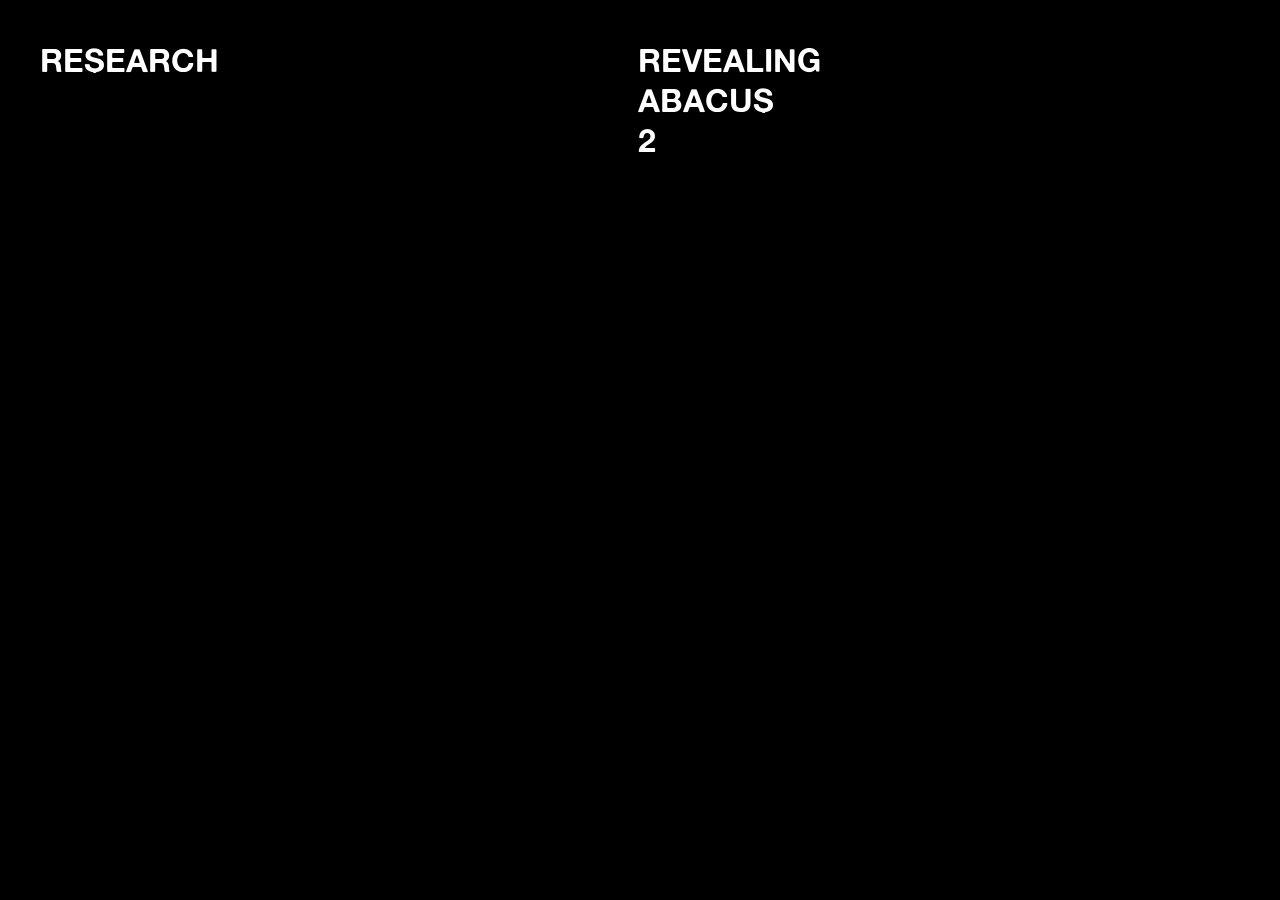
==== index.html @ 0dc3b34d "init" ====
<!doctype html>
<html lang="en">
  <head>
    <meta charset="UTF-8" />
    <meta name="viewport" content="width=device-width, initial-scale=1.0" />
    <title>Research</title>
    <link rel="stylesheet" href="style.css" />
    <link rel="icon" type="image/x-icon" href="/favicon.ico" />
    <script src="script.js" defer></script>
  </head>
  <body>
    <div class="box">
      <div class="floaty text-left">RESEARCH</div>
      <div class="floaty text-left">REVEALING<br />ABACUS<br />2</div>
    </div>
  </body>
  <footer>
    <iframe
      style="border: 0; width: 100%; height: 42px"
      src="https://bandcamp.com/EmbeddedPlayer/album=1730298374/size=small/bgcol=ffffff/linkcol=333333/transparent=true/"
      seamless
      ><a href="https://researchfuck.bandcamp.com/album/we-know-more-than-you"
        >we know more than you... by Research</a
      ></iframe
    >
  </footer>
</html>
---- style.css ----
@font-face {
  font-family: "AlteHaasGroteskBold";
  src: url("./fonts/AlteHaasGroteskBold.ttf") format("truetype");
  font-weight: normal;
  font-style: normal;
  font-display: swap;
}

body {
  -webkit-user-select: none;
  user-select: none;
  font-size: 2rem;
  margin: 2.5rem;
  background-color: black;
  color: white;
  text-align: center;
  font-family: "AlteHaasGroteskBold", sans-serif;
  font-synthesis: none;
}

footer {
  position: fixed;
  width: 100vw;
  bottom: 0;
  left: 0;
  height: 42px;
}

.floaty {
  display: block;
  width: fit-content;
  margin-inline: auto;
  flex: 0 1 auto;
}

.text-left {
  margin-inline: 0 auto;
  text-align: start;
}

.text-right {
  margin-inline: auto 0;
  text-align: end;
}

.box {
  display: flex;
  justify-content: flex-start;
  gap: 0;
  align-items: flex-start;
}

@media (prefers-reduced-motion: no-preference) {
  .floaty {
    transform: translate(var(--offset-x, 0px), var(--offset-y, 0px));
    transition: transform 0.2s ease-out;
    will-change: transform;
  }
}

::selection {
  background-color: #b3d4fc;
  color: #000000;
}
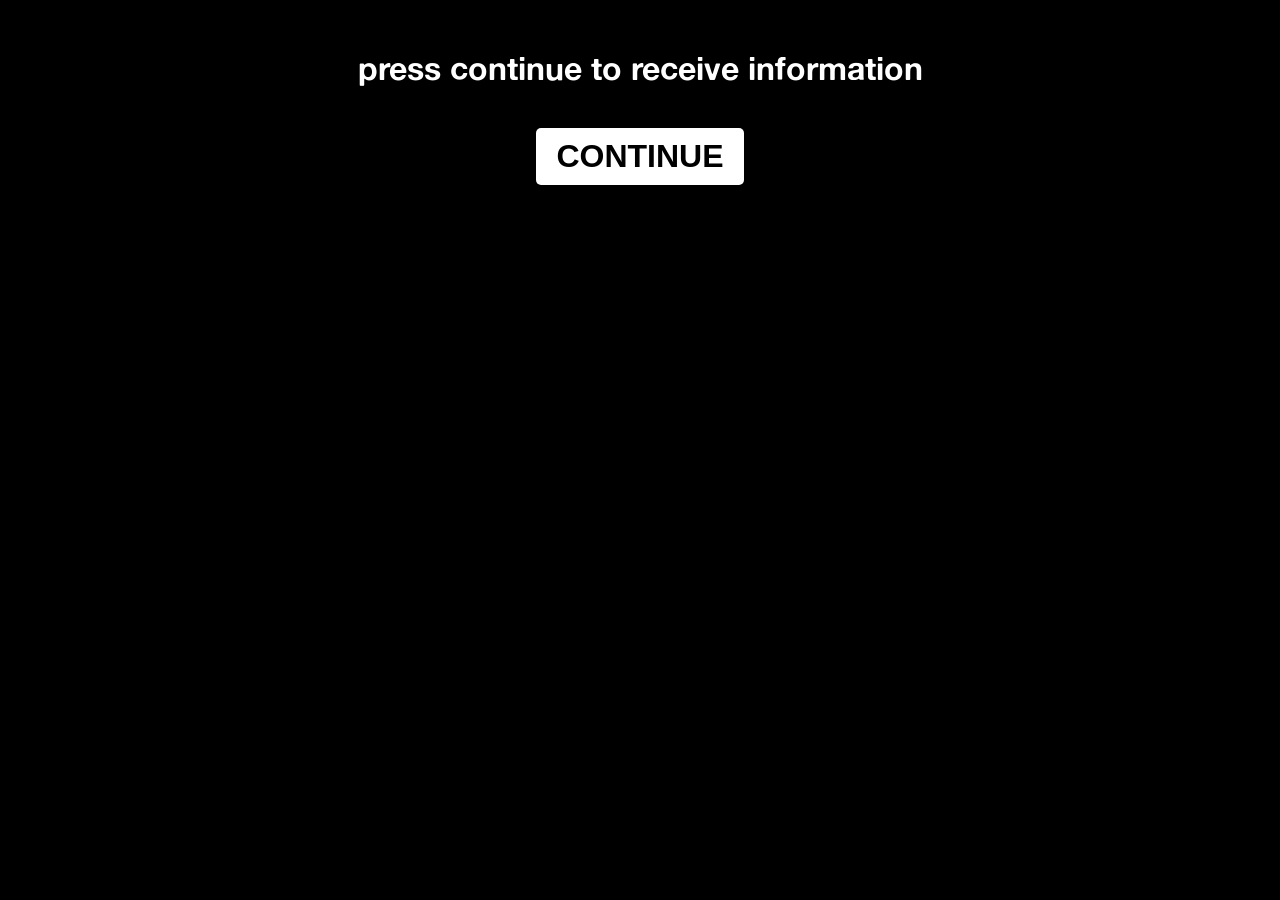
==== commit d8d43858: "i think this is good" ====
--- a/index.html
+++ b/index.html
@@ -9,19 +9,9 @@
     <script src="script.js" defer></script>
   </head>
   <body>
-    <div class="box">
-      <div class="floaty text-left">RESEARCH</div>
-      <div class="floaty text-left">REVEALING<br />ABACUS<br />2</div>
-    </div>
+    <br />
+    <div>press continue to receive information</div>
+    <br />
+    <a href="./theaudiofiles.html" class="button-link">CONTINUE</a>
   </body>
-  <footer>
-    <iframe
-      style="border: 0; width: 100%; height: 42px"
-      src="https://bandcamp.com/EmbeddedPlayer/album=1730298374/size=small/bgcol=ffffff/linkcol=333333/transparent=true/"
-      seamless
-      ><a href="https://researchfuck.bandcamp.com/album/we-know-more-than-you"
-        >we know more than you... by Research</a
-      ></iframe
-    >
-  </footer>
 </html>
--- a/style.css
+++ b/style.css
@@ -10,7 +10,7 @@
   -webkit-user-select: none;
   user-select: none;
   font-size: 2rem;
-  margin: 2.5rem;
+  /* margin: 2.5rem; */
   background-color: black;
   color: white;
   text-align: center;
@@ -26,13 +26,6 @@
   height: 42px;
 }
 
-.floaty {
-  display: block;
-  width: fit-content;
-  margin-inline: auto;
-  flex: 0 1 auto;
-}
-
 .text-left {
   margin-inline: 0 auto;
   text-align: start;
@@ -43,11 +36,35 @@
   text-align: end;
 }
 
-.box {
-  display: flex;
-  justify-content: flex-start;
-  gap: 0;
-  align-items: flex-start;
+.row {
+  display: grid;
+  grid-auto-flow: column;
+  grid-auto-columns: minmax(0, 1fr);
+  grid-template-rows: minmax(0, 1fr);
+  gap: 1rem;
+  padding-bottom: 2rem;
+  padding-top: 2rem;
+}
+
+.floaty {
+  display: block;
+  min-width: 0;
+  height: 20dvw;
+  margin: 0;
+}
+
+.fit {
+  display: block;
+  width: max-content;
+  transform-origin: 0 0;
+  line-height: 1;
+}
+
+.ddd {
+  color: white;
+  text-shadow:
+    3px 3px 0px black,
+    3.2px 3.2px 0px white;
 }
 
 @media (prefers-reduced-motion: no-preference) {
@@ -62,3 +79,46 @@
   background-color: #b3d4fc;
   color: #000000;
 }
+
+.button-link {
+  display: inline-block;
+  padding: 10px 20px;
+  background-color: white;
+  color: black;
+  text-decoration: none;
+  border-radius: 5px;
+  font-family: sans-serif;
+  font-weight: bold;
+  text-align: center;
+}
+
+.button-link:hover {
+  background-color: gray;
+}
+
+.secret-image {
+  /* height: 30vh; */
+  filter: blur(4px);
+}
+
+.footer-img {
+  width: 100vw;
+}
+
+@media only screen and (max-width: 1025px) {
+  .mo {
+    display: block;
+  }
+  .do {
+    display: none;
+  }
+}
+
+@media only screen and (min-width: 1025px) {
+  .do {
+    display: block;
+  }
+  .mo {
+    display: none;
+  }
+}
